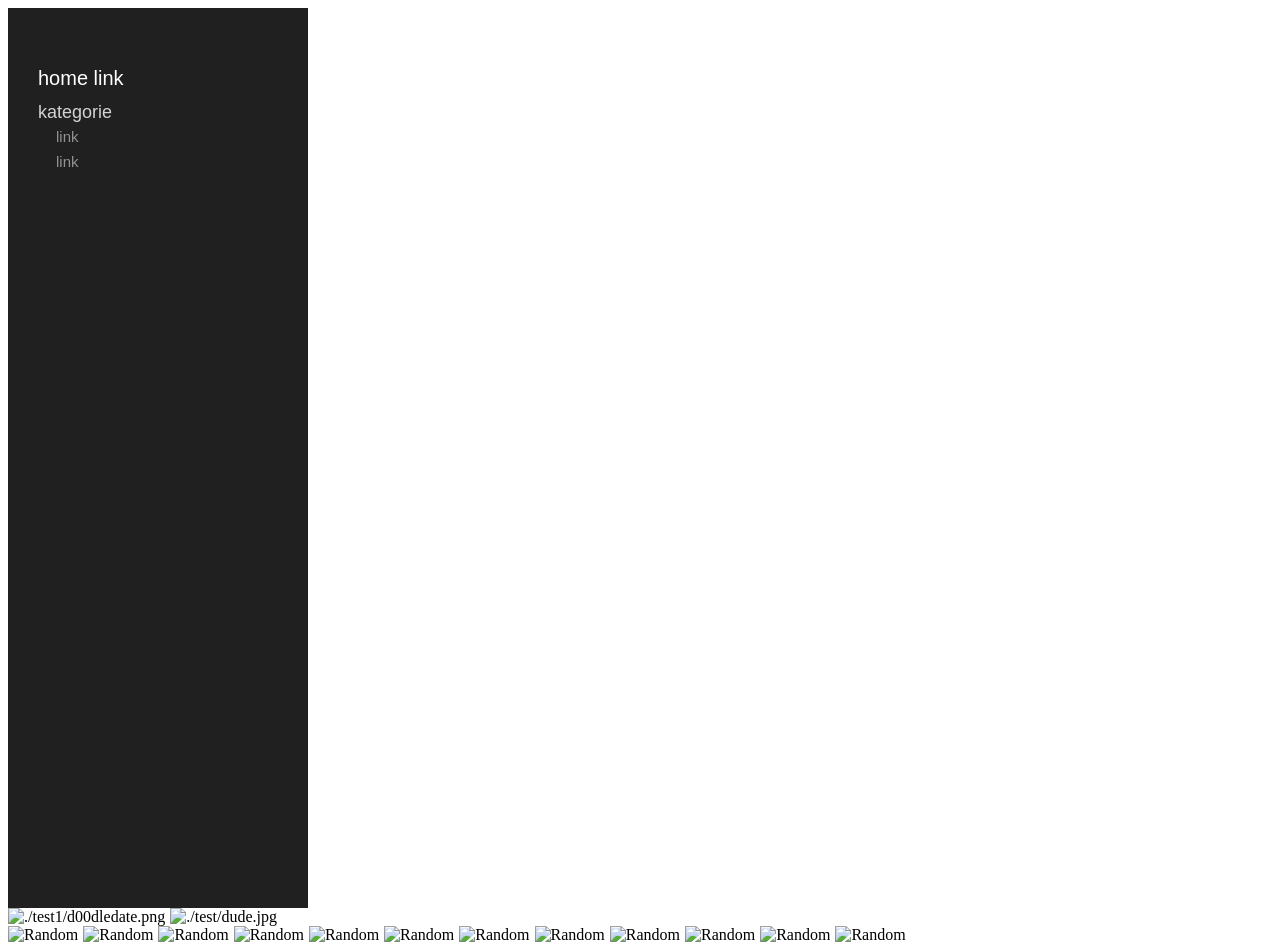
==== index.html @ adf464d9 "Add files via upload" ====
<!DOCTYPE html>
<html lang="de">
<head>
    <meta charset="UTF-8">
    <meta name="viewport" content="width=device-width, initial-scale=1.0">
    <title>Gallery</title>
    
    <link rel="stylesheet" href="styles.css">
    <link rel="stylesheet" href="navbar/navbar.css">
</head>
<body>
    <!-- Navbar -->
    <div id="navbar-container"></div>

    <!-- Dein Content -->
    <div class="body_content">
        <div id="0" class="gallery_wrapper" image-spacing="5px" maxImages="4" folder-path="./img" images="./test1/d00dledate.png, ./test/dude.jpg" fc-gallery="list" row-stretch="1"></div>
        <div id="0" class="gallery_wrapper" image-spacing="5px" maxImages="4" folder-path="" images="" fc-gallery="list" row-stretch="1"></div>
    </div>

    <!-- Komponenten -->
    <script src="gallery_component.js"></script>
    <script src="fetch_components.js"></script>
</body>
</html>
---- navbar/navbar.css ----
/* ===== Custom Schriftarten ===== */
@import url('/');

/* !!--------------------------------------Styling Settings---------------------------------------!! */
:root {
/* ===== COLOURS NAVBAR ===== */
    --nav-bg: #202020;
    --mobile-header-bg: #707070;


/* ===== FONTS ===== */
    --font-primary: "Arial", sans-serif;
    --desktop-font-base: 16px;
    --mobile-font-base: 2svh;

    --typography-line-height-tight: 1;
    --typography-line-height-normal: 1.2;
    --typography-letter-spacing-normal: 0;
    --typography-letter-spacing-wide: 0.5px;


    /*category text*/
    --category-color: #d3d3d3;

    --typography-category-style: normal;
    --typography-category-weight: normal;

    --desktop-font-category: 18px;
    --mobile-font-category: 2.2svh;


    /*main-link text*/
    --main-link-color: white;
    --main-link-hover: #bdbdbd;

    --font-menu: "Arial", sans-serif;
    --typography-mainlink-weight: normal;
    --typography-mainlink-style: normal;   

    --desktop-font-link-main: 20px;
    --mobile-font-link-main: 2.5svh;


    /*sub-link text*/
    --sub-link-color: #929292;
    --sub-link-hover: white;

    --typography-sublink-weight: normal;
    --typography-sublink-style: normal;

    --desktop-font-link-sub: 15px;
    --mobile-font-link-sub: 1.8svh;

/* !!---------------------------------------------------------------------------------------------!! */



















/* !!--------------------------------------Advanced Settings---------------------------------------!! */
/* ===== DESKTOP ===== */
    --desktop-nav-width: 300px;
    --desktop-nav-padding: 60px 30px;
    --desktop-content-gap: 15px;
    --desktop-content-padding-right: 5px;
    --desktop-content-margin-right: -5px;
    --desktop-section-gap: 5px;
    --desktop-section-margin: 0;
    --desktop-main-section-margin: 0;
    --desktop-category-padding: 0;
    --desktop-category-margin: 0 0 3px 0;
    --desktop-link-main-padding: 0;
    --desktop-link-sub-padding: 0 0 0 18px;
    --desktop-link-sub-margin: 0 0 5px 0;

/* ===== MOBILE ===== */
    --mobile-nav-width: 32vh;
    --mobile-nav-padding: 5vh 5vh 0;
    --mobile-content-gap: 1vh;
    --mobile-section-gap: 0;
    --mobile-section-margin: 0;
    --mobile-main-section-margin: 0;
    --mobile-category-padding: 0;
    --mobile-category-margin: 0 0 1vh 0;
    --mobile-link-main-padding: 0;
    --mobile-link-sub-padding: 0 0 0 1vh;
    --mobile-link-sub-margin: 0 0 0.5vh 0;
    --mobile-link-sub-small-padding: 0 0 0 15px;
    --transition-speed: 0.2s;
    --transition-menu: 0.3s ease;
}


/* !!--------------------------------------NOCH Advancetere Settings---------------------------------------!! */

/* ===== DESKTOP STYLES ===== */
.main-nav {
    background-color: var(--nav-bg);
    width: var(--desktop-nav-width);
    height: 100vh;
    padding: var(--desktop-nav-padding);
    position: sticky;
    top: 0;
    left: 0;
    z-index: 1000;
    overflow: hidden;
    font-family: var(--font-primary);
    display: flex;
    flex-direction: column;
    box-sizing: border-box;
    flex-shrink: 0;
}

.main-nav .nav-content {
    display: flex;
    flex-direction: column;
    gap: var(--desktop-content-gap);
    flex: 1;
    overflow-y: auto;
    padding-right: var(--desktop-content-padding-right);
    margin-right: var(--desktop-content-margin-right);
    
    /* Scrollbar Styling */
    scrollbar-width: thin;
    scrollbar-color: var(--category-color) var(--nav-bg);
}

/* Webkit Scrollbar */
.main-nav .nav-content::-webkit-scrollbar {
    width: 5px;
}

.main-nav .nav-content::-webkit-scrollbar-track {
    background: var(--nav-bg);
}

.main-nav .nav-content::-webkit-scrollbar-thumb {
    background-color: var(--category-color);
    border-radius: 5px;
}

/* Sektionen */
.main-nav .nav-section {
    display: flex;
    flex-direction: column;
    gap: var(--desktop-section-gap);
    margin: var(--desktop-section-margin);
    list-style: none;
    padding: 0;
    flex-shrink: 0;
}

.main-nav .main-section {
    margin: var(--desktop-main-section-margin);
}

/* Kategorie-Überschriften */
.main-nav .nav-category {
    color: var(--category-color);
    padding: var(--desktop-category-padding);
    margin: var(--desktop-category-margin);
    font-size: var(--desktop-font-category);
    font-style: var(--typography-category-style);
    font-weight: var(--typography-category-weight);
    line-height: var(--typography-line-height-tight);
    letter-spacing: var(--typography-letter-spacing-normal);
    font-family: var(--font-primary);
    display: block;
    flex-shrink: 0;
}

/* Hauptlinks */
.main-nav .nav-link-main {
    color: var(--main-link-color);
    padding: var(--desktop-link-main-padding);
    font-size: var(--desktop-font-link-main);
    font-weight: var(--typography-mainlink-weight);
    font-style: var(--typography-mainlink-style);
    line-height: var(--typography-line-height-tight);
    letter-spacing: var(--typography-letter-spacing-normal);
    transition: color var(--transition-speed);
    display: block;
    font-family: var(--font-menu);
    text-decoration: none;
    flex-shrink: 0;
}

.main-nav .nav-link-main:hover {
    color: var(--main-link-hover);
}

/* Unter-Links */
.main-nav .nav-link-sub {
    color: var(--sub-link-color);
    padding: var(--desktop-link-sub-padding);
    margin: var(--desktop-link-sub-margin);
    font-size: var(--desktop-font-link-sub);
    font-weight: var(--typography-sublink-weight);
    font-style: var(--typography-sublink-style);
    line-height: var(--typography-line-height-tight);
    letter-spacing: var(--typography-letter-spacing-normal);
    display: block;
    transition: color var(--transition-speed);
    font-family: var(--font-primary);
    text-decoration: none;
    flex-shrink: 0;
}

.main-nav .nav-link-sub:hover {
    color: var(--sub-link-hover);
}

.main-nav .nav-link-sub.active {
    color: var(--sub-link-color);
}

/* Copyright */
.main-nav .nav-copyright {
    color: var(--sub-link-hover);
    text-align: center;
    font-family: var(--font-copyright);
    font-size: var(--desktop-font-copyright);
    line-height: var(--typography-line-height-tight);
    margin: var(--desktop-copyright-margin);
    padding: var(--desktop-copyright-padding);
    position: relative;
}

/* ===== MOBILE STYLES ===== */
.mobile-nav-container {
    display: none;
    background-color: var(--mobile-header-bg);
    padding: 2%;
    position: fixed;
    top: 0;
    left: 0;
    right: 0;
    z-index: 1001;
}

.mobile-nav-header {
    display: flex;
    justify-content: space-between;
    align-items: center;
    width: 100%;
}

.mobile-nav-toggle {
    padding: 0;
    background: none;
    border: none;
    cursor: pointer;
}

.hamburger-icon {
    display: flex;
    flex-direction: column;
    gap: 6px;
}

.hamburger-line {
    width: 30px;
    height: 3px;
    background-color: white;
    border-radius: 3px;
}

.mobile-nav-menu {
    position: fixed;
    top: 0;
    left: 0;
    bottom: 0;
    width: var(--mobile-nav-width);
    background-color: var(--nav-bg);
    transform: translateX(-100%);
    transition: transform var(--transition-menu);
    overflow-y: auto;
    z-index: 1000;
}

.mobile-nav-menu.active {
    transform: translateX(0);
}

.mobile-nav-menu .nav-content {
    padding: var(--mobile-nav-padding);
    min-height: 100%;
    display: flex;
    flex-direction: column;
    gap: var(--mobile-content-gap);
}

/* Sektionen */
.mobile-nav-menu .nav-section {
    display: flex;
    flex-direction: column;
    gap: var(--mobile-section-gap);
    margin: var(--mobile-section-margin);
    list-style: none;
    padding: 0;
}

.mobile-nav-menu .main-section {
    margin: var(--mobile-main-section-margin);
}

/* Kategorie-Überschriften */
.mobile-nav-menu .nav-category {
    color: var(--category-color);
    padding: var(--mobile-category-padding);
    margin: var(--mobile-category-margin);
    font-size: var(--mobile-font-category);
    font-style: var(--typography-category-style);
    font-weight: var(--typography-category-weight);
    line-height: var(--typography-line-height-tight);
    letter-spacing: var(--typography-letter-spacing-normal);
    font-family: var(--font-primary);
    display: block;
}

/* Hauptlinks */
.mobile-nav-menu .nav-link-main {
    color: var(--main-link-color);
    padding: var(--mobile-link-main-padding);
    font-size: var(--mobile-font-link-main);
    font-weight: var(--typography-mainlink-weight);
    font-style: var(--typography-mainlink-style);
    line-height: var(--typography-line-height-tight);
    letter-spacing: var(--typography-letter-spacing-normal);
    transition: color var(--transition-speed);
    display: block;
    font-family: var(--font-primary);
    text-decoration: none;
}

.mobile-nav-menu .nav-link-main:hover {
    color: var(--main-link-hover);
}

/* Unter-Links */
.mobile-nav-menu .nav-link-sub {
    color: var(--sub-link-color);
    padding: var(--mobile-link-sub-padding);
    margin: var(--mobile-link-sub-margin);
    font-size: var(--mobile-font-link-sub);
    font-weight: var(--typography-sublink-weight);
    font-style: var(--typography-sublink-style);
    line-height: var(--typography-line-height-tight);
    letter-spacing: var(--typography-letter-spacing-normal);
    display: block;
    transition: color var(--transition-speed);
    font-family: var(--font-primary);
    text-decoration: none;
}

.mobile-nav-menu .nav-link-sub:hover {
    color: var(--sub-link-hover);
}

.mobile-nav-menu .nav-link-sub.active {
    color: var(--sub-link-color);
}

/* Copyright */
.mobile-nav-menu .nav-copyright {
    color: var(--sub-link-hover);
    text-align: center;
    font-family: var(--font-copyright);
    font-size: var(--mobile-font-copyright);
    line-height: var(--typography-line-height-tight);
    margin: var(--mobile-copyright-margin);
    padding: var(--mobile-copyright-padding);
    position: relative;
    margin-top: auto;
}

/* ===== RESPONSIVE ===== */
@media screen and (max-width: 991px) {
    .main-nav {
        display: none;
    }

    .mobile-nav-container {
        display: block;
    }
}

@media screen and (max-width: 479px) {
    .mobile-nav-menu {
        width: 100%;
        max-width: var(--mobile-nav-width);
    }

    .mobile-nav-menu .nav-link-sub {
        padding: var(--mobile-link-sub-small-padding);
    }
}

/* ===== HOVER EFFECTS ===== */
.main-nav .nav-link-main:hover,
.mobile-nav-menu .nav-link-main:hover {
    letter-spacing: var(--typography-letter-spacing-wide);
    transition: letter-spacing var(--transition-speed);
}

.main-nav .nav-link-sub:hover,
.mobile-nav-menu .nav-link-sub:hover {
    letter-spacing: 0.2px;
    transition: letter-spacing var(--transition-speed);
}
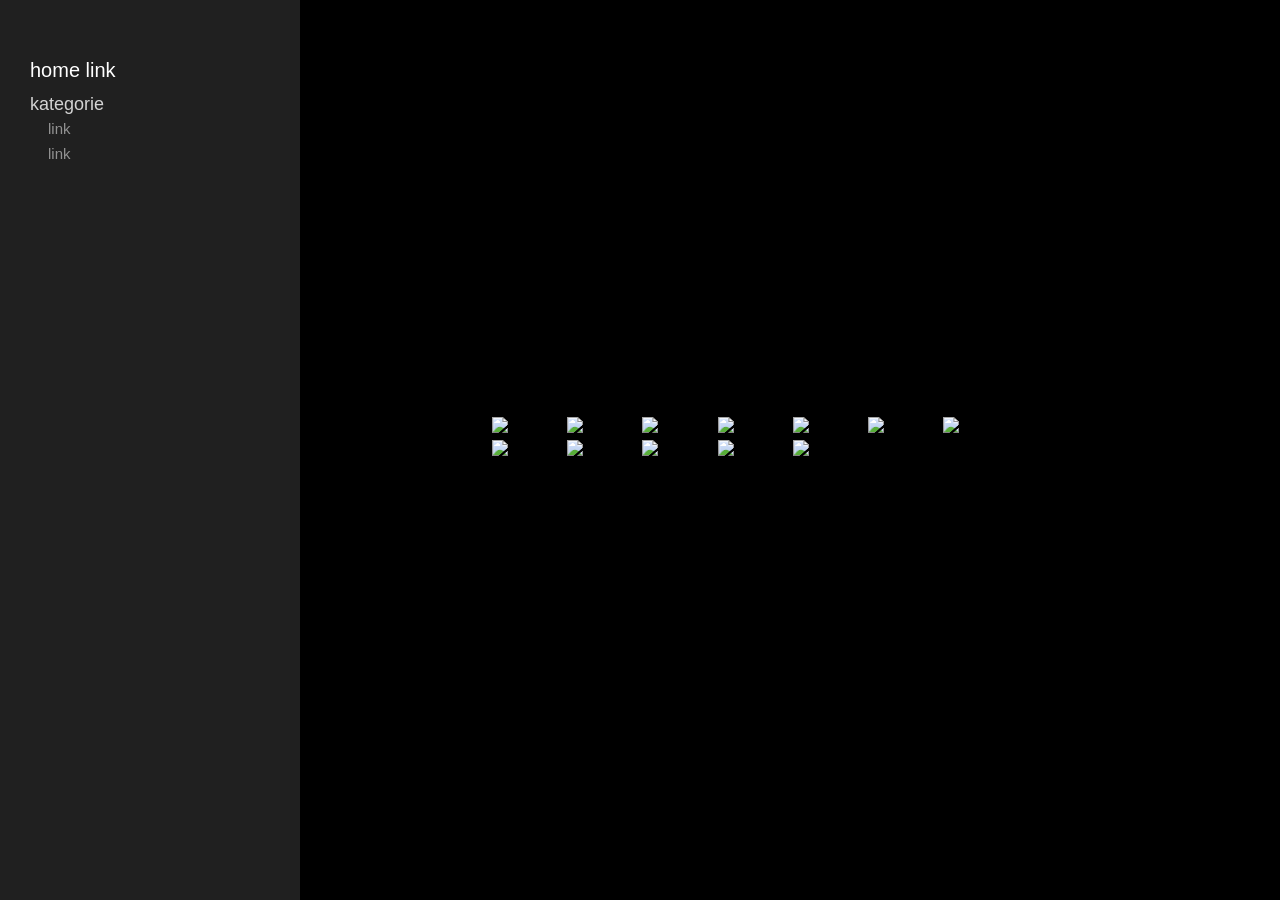
==== commit bf989a29: "push!" ====
--- a/index.html
+++ b/index.html
@@ -1,25 +1,33 @@
-<!DOCTYPE html>
-<html lang="de">
-<head>
-    <meta charset="UTF-8">
-    <meta name="viewport" content="width=device-width, initial-scale=1.0">
-    <title>Gallery</title>
-    
-    <link rel="stylesheet" href="styles.css">
-    <link rel="stylesheet" href="navbar/navbar.css">
-</head>
-<body>
-    <!-- Navbar -->
-    <div id="navbar-container"></div>
-
-    <!-- Dein Content -->
-    <div class="body_content">
-        <div id="0" class="gallery_wrapper" image-spacing="5px" maxImages="4" folder-path="./img" images="./test1/d00dledate.png, ./test/dude.jpg" fc-gallery="list" row-stretch="1"></div>
-        <div id="0" class="gallery_wrapper" image-spacing="5px" maxImages="4" folder-path="" images="" fc-gallery="list" row-stretch="1"></div>
-    </div>
-
-    <!-- Komponenten -->
-    <script src="gallery_component.js"></script>
-    <script src="fetch_components.js"></script>
-</body>
+<!DOCTYPE html>
+<html lang="de">
+<head>
+    <meta charset="UTF-8">
+    <meta name="viewport" content="width=device-width, initial-scale=1.0">
+    <title>Gallery</title>
+    
+    <link rel="stylesheet" href="styles.css">
+    <link rel="stylesheet" href="navbar/navbar.css">
+</head>
+<body>
+    <!-- nav-bar -->
+    <div id="navbar-container"></div>
+
+    <!-- your content -->
+    <div class="body_content">
+        <div
+            id="0"
+            class="gallery_wrapper"
+            image-spacing="5px"
+            maxImages="4"
+            folder-path=""
+            images=""
+            fc-gallery="list"
+            row-stretch="1">
+        </div>
+    </div>
+
+    <!-- components -->
+    <script src="gallery_component.js"></script>
+    <script src="fetch_components.js"></script>
+</body>
 </html>
--- a/styles.css
+++ b/styles.css
@@ -0,0 +1,45 @@
+/* !!--------------------------------------Styling Settings---------------------------------------!! */
+:root {
+    /*colour*/
+    --body-background-color: black;
+
+    /*padding desktop*/
+    --desktop-body-content-container-padding: 3% 15vw 5%;
+    /*padding mobile*/
+    --mobile-body-content-container-padding: 10vw 8% 0 8%;
+}
+/* !!---------------------------------------------------------------------------------------------!! */
+
+
+
+
+
+/* !!--------------------------------------Advanced Settings---------------------------------------!! */
+
+body {
+    display: flex;
+    flex-direction: row;
+    min-height: 100vh;
+    width: 100%;
+    margin: 0;
+    padding: 0;
+    background-color: var(--body-background-color);
+}
+
+.body_content {
+    flex: 1;
+    min-width: 0;
+    padding: var(--desktop-body-content-container-padding);
+    box-sizing: border-box;
+    display: flex;
+    flex-direction: column;
+    justify-content: center;     
+    align-items: center;     
+}
+
+@media screen and (max-width: 991px) {  
+    .body_content {
+        padding: var(--mobile-body-content-container-padding); 
+    }
+}
+/* !!---------------------------------------------------------------------------------------------!! */
--- a/navbar/navbar.css
+++ b/navbar/navbar.css
@@ -1,424 +1,407 @@
-/* ===== Custom Schriftarten ===== */
-@import url('/');
-
-/* !!--------------------------------------Styling Settings---------------------------------------!! */
-:root {
-/* ===== COLOURS NAVBAR ===== */
-    --nav-bg: #202020;
-    --mobile-header-bg: #707070;
-
-
-/* ===== FONTS ===== */
-    --font-primary: "Arial", sans-serif;
-    --desktop-font-base: 16px;
-    --mobile-font-base: 2svh;
-
-    --typography-line-height-tight: 1;
-    --typography-line-height-normal: 1.2;
-    --typography-letter-spacing-normal: 0;
-    --typography-letter-spacing-wide: 0.5px;
-
-
-    /*category text*/
-    --category-color: #d3d3d3;
-
-    --typography-category-style: normal;
-    --typography-category-weight: normal;
-
-    --desktop-font-category: 18px;
-    --mobile-font-category: 2.2svh;
-
-
-    /*main-link text*/
-    --main-link-color: white;
-    --main-link-hover: #bdbdbd;
-
-    --font-menu: "Arial", sans-serif;
-    --typography-mainlink-weight: normal;
-    --typography-mainlink-style: normal;   
-
-    --desktop-font-link-main: 20px;
-    --mobile-font-link-main: 2.5svh;
-
-
-    /*sub-link text*/
-    --sub-link-color: #929292;
-    --sub-link-hover: white;
-
-    --typography-sublink-weight: normal;
-    --typography-sublink-style: normal;
-
-    --desktop-font-link-sub: 15px;
-    --mobile-font-link-sub: 1.8svh;
-
-/* !!---------------------------------------------------------------------------------------------!! */
-
-
-
-
-
-
-
-
-
-
-
-
-
-
-
-
-
-
-
-/* !!--------------------------------------Advanced Settings---------------------------------------!! */
-/* ===== DESKTOP ===== */
-    --desktop-nav-width: 300px;
-    --desktop-nav-padding: 60px 30px;
-    --desktop-content-gap: 15px;
-    --desktop-content-padding-right: 5px;
-    --desktop-content-margin-right: -5px;
-    --desktop-section-gap: 5px;
-    --desktop-section-margin: 0;
-    --desktop-main-section-margin: 0;
-    --desktop-category-padding: 0;
-    --desktop-category-margin: 0 0 3px 0;
-    --desktop-link-main-padding: 0;
-    --desktop-link-sub-padding: 0 0 0 18px;
-    --desktop-link-sub-margin: 0 0 5px 0;
-
-/* ===== MOBILE ===== */
-    --mobile-nav-width: 32vh;
-    --mobile-nav-padding: 5vh 5vh 0;
-    --mobile-content-gap: 1vh;
-    --mobile-section-gap: 0;
-    --mobile-section-margin: 0;
-    --mobile-main-section-margin: 0;
-    --mobile-category-padding: 0;
-    --mobile-category-margin: 0 0 1vh 0;
-    --mobile-link-main-padding: 0;
-    --mobile-link-sub-padding: 0 0 0 1vh;
-    --mobile-link-sub-margin: 0 0 0.5vh 0;
-    --mobile-link-sub-small-padding: 0 0 0 15px;
-    --transition-speed: 0.2s;
-    --transition-menu: 0.3s ease;
-}
-
-
-/* !!--------------------------------------NOCH Advancetere Settings---------------------------------------!! */
-
-/* ===== DESKTOP STYLES ===== */
-.main-nav {
-    background-color: var(--nav-bg);
-    width: var(--desktop-nav-width);
-    height: 100vh;
-    padding: var(--desktop-nav-padding);
-    position: sticky;
-    top: 0;
-    left: 0;
-    z-index: 1000;
-    overflow: hidden;
-    font-family: var(--font-primary);
-    display: flex;
-    flex-direction: column;
-    box-sizing: border-box;
-    flex-shrink: 0;
-}
-
-.main-nav .nav-content {
-    display: flex;
-    flex-direction: column;
-    gap: var(--desktop-content-gap);
-    flex: 1;
-    overflow-y: auto;
-    padding-right: var(--desktop-content-padding-right);
-    margin-right: var(--desktop-content-margin-right);
-    
-    /* Scrollbar Styling */
-    scrollbar-width: thin;
-    scrollbar-color: var(--category-color) var(--nav-bg);
-}
-
-/* Webkit Scrollbar */
-.main-nav .nav-content::-webkit-scrollbar {
-    width: 5px;
-}
-
-.main-nav .nav-content::-webkit-scrollbar-track {
-    background: var(--nav-bg);
-}
-
-.main-nav .nav-content::-webkit-scrollbar-thumb {
-    background-color: var(--category-color);
-    border-radius: 5px;
-}
-
-/* Sektionen */
-.main-nav .nav-section {
-    display: flex;
-    flex-direction: column;
-    gap: var(--desktop-section-gap);
-    margin: var(--desktop-section-margin);
-    list-style: none;
-    padding: 0;
-    flex-shrink: 0;
-}
-
-.main-nav .main-section {
-    margin: var(--desktop-main-section-margin);
-}
-
-/* Kategorie-Überschriften */
-.main-nav .nav-category {
-    color: var(--category-color);
-    padding: var(--desktop-category-padding);
-    margin: var(--desktop-category-margin);
-    font-size: var(--desktop-font-category);
-    font-style: var(--typography-category-style);
-    font-weight: var(--typography-category-weight);
-    line-height: var(--typography-line-height-tight);
-    letter-spacing: var(--typography-letter-spacing-normal);
-    font-family: var(--font-primary);
-    display: block;
-    flex-shrink: 0;
-}
-
-/* Hauptlinks */
-.main-nav .nav-link-main {
-    color: var(--main-link-color);
-    padding: var(--desktop-link-main-padding);
-    font-size: var(--desktop-font-link-main);
-    font-weight: var(--typography-mainlink-weight);
-    font-style: var(--typography-mainlink-style);
-    line-height: var(--typography-line-height-tight);
-    letter-spacing: var(--typography-letter-spacing-normal);
-    transition: color var(--transition-speed);
-    display: block;
-    font-family: var(--font-menu);
-    text-decoration: none;
-    flex-shrink: 0;
-}
-
-.main-nav .nav-link-main:hover {
-    color: var(--main-link-hover);
-}
-
-/* Unter-Links */
-.main-nav .nav-link-sub {
-    color: var(--sub-link-color);
-    padding: var(--desktop-link-sub-padding);
-    margin: var(--desktop-link-sub-margin);
-    font-size: var(--desktop-font-link-sub);
-    font-weight: var(--typography-sublink-weight);
-    font-style: var(--typography-sublink-style);
-    line-height: var(--typography-line-height-tight);
-    letter-spacing: var(--typography-letter-spacing-normal);
-    display: block;
-    transition: color var(--transition-speed);
-    font-family: var(--font-primary);
-    text-decoration: none;
-    flex-shrink: 0;
-}
-
-.main-nav .nav-link-sub:hover {
-    color: var(--sub-link-hover);
-}
-
-.main-nav .nav-link-sub.active {
-    color: var(--sub-link-color);
-}
-
-/* Copyright */
-.main-nav .nav-copyright {
-    color: var(--sub-link-hover);
-    text-align: center;
-    font-family: var(--font-copyright);
-    font-size: var(--desktop-font-copyright);
-    line-height: var(--typography-line-height-tight);
-    margin: var(--desktop-copyright-margin);
-    padding: var(--desktop-copyright-padding);
-    position: relative;
-}
-
-/* ===== MOBILE STYLES ===== */
-.mobile-nav-container {
-    display: none;
-    background-color: var(--mobile-header-bg);
-    padding: 2%;
-    position: fixed;
-    top: 0;
-    left: 0;
-    right: 0;
-    z-index: 1001;
-}
-
-.mobile-nav-header {
-    display: flex;
-    justify-content: space-between;
-    align-items: center;
-    width: 100%;
-}
-
-.mobile-nav-toggle {
-    padding: 0;
-    background: none;
-    border: none;
-    cursor: pointer;
-}
-
-.hamburger-icon {
-    display: flex;
-    flex-direction: column;
-    gap: 6px;
-}
-
-.hamburger-line {
-    width: 30px;
-    height: 3px;
-    background-color: white;
-    border-radius: 3px;
-}
-
-.mobile-nav-menu {
-    position: fixed;
-    top: 0;
-    left: 0;
-    bottom: 0;
-    width: var(--mobile-nav-width);
-    background-color: var(--nav-bg);
-    transform: translateX(-100%);
-    transition: transform var(--transition-menu);
-    overflow-y: auto;
-    z-index: 1000;
-}
-
-.mobile-nav-menu.active {
-    transform: translateX(0);
-}
-
-.mobile-nav-menu .nav-content {
-    padding: var(--mobile-nav-padding);
-    min-height: 100%;
-    display: flex;
-    flex-direction: column;
-    gap: var(--mobile-content-gap);
-}
-
-/* Sektionen */
-.mobile-nav-menu .nav-section {
-    display: flex;
-    flex-direction: column;
-    gap: var(--mobile-section-gap);
-    margin: var(--mobile-section-margin);
-    list-style: none;
-    padding: 0;
-}
-
-.mobile-nav-menu .main-section {
-    margin: var(--mobile-main-section-margin);
-}
-
-/* Kategorie-Überschriften */
-.mobile-nav-menu .nav-category {
-    color: var(--category-color);
-    padding: var(--mobile-category-padding);
-    margin: var(--mobile-category-margin);
-    font-size: var(--mobile-font-category);
-    font-style: var(--typography-category-style);
-    font-weight: var(--typography-category-weight);
-    line-height: var(--typography-line-height-tight);
-    letter-spacing: var(--typography-letter-spacing-normal);
-    font-family: var(--font-primary);
-    display: block;
-}
-
-/* Hauptlinks */
-.mobile-nav-menu .nav-link-main {
-    color: var(--main-link-color);
-    padding: var(--mobile-link-main-padding);
-    font-size: var(--mobile-font-link-main);
-    font-weight: var(--typography-mainlink-weight);
-    font-style: var(--typography-mainlink-style);
-    line-height: var(--typography-line-height-tight);
-    letter-spacing: var(--typography-letter-spacing-normal);
-    transition: color var(--transition-speed);
-    display: block;
-    font-family: var(--font-primary);
-    text-decoration: none;
-}
-
-.mobile-nav-menu .nav-link-main:hover {
-    color: var(--main-link-hover);
-}
-
-/* Unter-Links */
-.mobile-nav-menu .nav-link-sub {
-    color: var(--sub-link-color);
-    padding: var(--mobile-link-sub-padding);
-    margin: var(--mobile-link-sub-margin);
-    font-size: var(--mobile-font-link-sub);
-    font-weight: var(--typography-sublink-weight);
-    font-style: var(--typography-sublink-style);
-    line-height: var(--typography-line-height-tight);
-    letter-spacing: var(--typography-letter-spacing-normal);
-    display: block;
-    transition: color var(--transition-speed);
-    font-family: var(--font-primary);
-    text-decoration: none;
-}
-
-.mobile-nav-menu .nav-link-sub:hover {
-    color: var(--sub-link-hover);
-}
-
-.mobile-nav-menu .nav-link-sub.active {
-    color: var(--sub-link-color);
-}
-
-/* Copyright */
-.mobile-nav-menu .nav-copyright {
-    color: var(--sub-link-hover);
-    text-align: center;
-    font-family: var(--font-copyright);
-    font-size: var(--mobile-font-copyright);
-    line-height: var(--typography-line-height-tight);
-    margin: var(--mobile-copyright-margin);
-    padding: var(--mobile-copyright-padding);
-    position: relative;
-    margin-top: auto;
-}
-
-/* ===== RESPONSIVE ===== */
-@media screen and (max-width: 991px) {
-    .main-nav {
-        display: none;
-    }
-
-    .mobile-nav-container {
-        display: block;
-    }
-}
-
-@media screen and (max-width: 479px) {
-    .mobile-nav-menu {
-        width: 100%;
-        max-width: var(--mobile-nav-width);
-    }
-
-    .mobile-nav-menu .nav-link-sub {
-        padding: var(--mobile-link-sub-small-padding);
-    }
-}
-
-/* ===== HOVER EFFECTS ===== */
-.main-nav .nav-link-main:hover,
-.mobile-nav-menu .nav-link-main:hover {
-    letter-spacing: var(--typography-letter-spacing-wide);
-    transition: letter-spacing var(--transition-speed);
-}
-
-.main-nav .nav-link-sub:hover,
-.mobile-nav-menu .nav-link-sub:hover {
-    letter-spacing: 0.2px;
-    transition: letter-spacing var(--transition-speed);
+/* ===== custom fonts ===== */
+@import url('/');
+
+/* !!--------------------------------------Styling Settings---------------------------------------!! */
+
+:root {
+/* ===== COLOURS NAVBAR ===== */
+    --nav-bg: #202020;
+    --mobile-header-bg: #707070;
+
+
+/* ===== TYPOGRAPHY ===== */
+    --font-primary: "Arial", sans-serif;
+    --desktop-font-base: 16px;
+    --mobile-font-base: 2svh;
+
+    --typography-line-height-tight: 1;
+    --typography-line-height-normal: 1.2;
+    --typography-letter-spacing-normal: 0;
+    --typography-letter-spacing-wide: 0.5px;
+
+
+    /*category text*/
+    --category-color: #d3d3d3;
+
+    --typography-category-style: normal;
+    --typography-category-weight: normal;
+
+    --desktop-font-category: 18px;
+    --mobile-font-category: 2.2svh;
+
+
+    /*main-link text*/
+    --main-link-color: white;
+    --main-link-hover: #bdbdbd;
+
+    --font-menu: "Arial", sans-serif;
+    --typography-mainlink-weight: normal;
+    --typography-mainlink-style: normal;   
+
+    --desktop-font-link-main: 20px;
+    --mobile-font-link-main: 2.5svh;
+
+
+    /*sub-link text*/
+    --sub-link-color: #929292;
+    --sub-link-hover: white;
+
+    --typography-sublink-weight: normal;
+    --typography-sublink-style: normal;
+
+    --desktop-font-link-sub: 15px;
+    --mobile-font-link-sub: 1.8svh;
+
+
+/* !!--------------------------------------advanced settings---------------------------------------!! */
+
+/* ===== DESKTOP ===== */
+    --desktop-nav-width: 300px;
+    --desktop-nav-padding: 60px 30px;
+    --desktop-content-gap: 15px;
+    --desktop-content-padding-right: 5px;
+    --desktop-content-margin-right: -5px;
+    --desktop-section-gap: 5px;
+    --desktop-section-margin: 0;
+    --desktop-main-section-margin: 0;
+    --desktop-category-padding: 0;
+    --desktop-category-margin: 0 0 3px 0;
+    --desktop-link-main-padding: 0;
+    --desktop-link-sub-padding: 0 0 0 18px;
+    --desktop-link-sub-margin: 0 0 5px 0;
+
+/* ===== MOBILE ===== */
+    --mobile-nav-width: 32vh;
+    --mobile-nav-padding: 5vh 5vh 0;
+    --mobile-content-gap: 1vh;
+    --mobile-section-gap: 0;
+    --mobile-section-margin: 0;
+    --mobile-main-section-margin: 0;
+    --mobile-category-padding: 0;
+    --mobile-category-margin: 0 0 1vh 0;
+    --mobile-link-main-padding: 0;
+    --mobile-link-sub-padding: 0 0 0 1vh;
+    --mobile-link-sub-margin: 0 0 0.5vh 0;
+    --mobile-link-sub-small-padding: 0 0 0 15px;
+    --transition-speed: 0.2s;
+    --transition-menu: 0.3s ease;
+}
+
+
+/* !!-------------------------------------- even more advanced settings..---------------------------------------!! */
+
+/* ===== DESKTOP STYLES ===== */
+.main-nav {
+    background-color: var(--nav-bg);
+    width: var(--desktop-nav-width);
+    height: 100vh;
+    padding: var(--desktop-nav-padding);
+    position: sticky;
+    top: 0;
+    left: 0;
+    z-index: 1000;
+    overflow: hidden;
+    font-family: var(--font-primary);
+    display: flex;
+    flex-direction: column;
+    box-sizing: border-box;
+    flex-shrink: 0;
+}
+
+.main-nav .nav-content {
+    display: flex;
+    flex-direction: column;
+    gap: var(--desktop-content-gap);
+    flex: 1;
+    overflow-y: auto;
+    padding-right: var(--desktop-content-padding-right);
+    margin-right: var(--desktop-content-margin-right);
+    
+    /* Scrollbar Styling */
+    scrollbar-width: thin;
+    scrollbar-color: var(--category-color) var(--nav-bg);
+}
+
+/* Webkit Scrollbar */
+.main-nav .nav-content::-webkit-scrollbar {
+    width: 5px;
+}
+
+.main-nav .nav-content::-webkit-scrollbar-track {
+    background: var(--nav-bg);
+}
+
+.main-nav .nav-content::-webkit-scrollbar-thumb {
+    background-color: var(--category-color);
+    border-radius: 5px;
+}
+
+/* Sektionen */
+.main-nav .nav-section {
+    display: flex;
+    flex-direction: column;
+    gap: var(--desktop-section-gap);
+    margin: var(--desktop-section-margin);
+    list-style: none;
+    padding: 0;
+    flex-shrink: 0;
+}
+
+.main-nav .main-section {
+    margin: var(--desktop-main-section-margin);
+}
+
+/* Kategorie-Überschriften */
+.main-nav .nav-category {
+    color: var(--category-color);
+    padding: var(--desktop-category-padding);
+    margin: var(--desktop-category-margin);
+    font-size: var(--desktop-font-category);
+    font-style: var(--typography-category-style);
+    font-weight: var(--typography-category-weight);
+    line-height: var(--typography-line-height-tight);
+    letter-spacing: var(--typography-letter-spacing-normal);
+    font-family: var(--font-primary);
+    display: block;
+    flex-shrink: 0;
+}
+
+/* Hauptlinks */
+.main-nav .nav-link-main {
+    color: var(--main-link-color);
+    padding: var(--desktop-link-main-padding);
+    font-size: var(--desktop-font-link-main);
+    font-weight: var(--typography-mainlink-weight);
+    font-style: var(--typography-mainlink-style);
+    line-height: var(--typography-line-height-tight);
+    letter-spacing: var(--typography-letter-spacing-normal);
+    transition: color var(--transition-speed);
+    display: block;
+    font-family: var(--font-menu);
+    text-decoration: none;
+    flex-shrink: 0;
+}
+
+.main-nav .nav-link-main:hover {
+    color: var(--main-link-hover);
+}
+
+/* Unter-Links */
+.main-nav .nav-link-sub {
+    color: var(--sub-link-color);
+    padding: var(--desktop-link-sub-padding);
+    margin: var(--desktop-link-sub-margin);
+    font-size: var(--desktop-font-link-sub);
+    font-weight: var(--typography-sublink-weight);
+    font-style: var(--typography-sublink-style);
+    line-height: var(--typography-line-height-tight);
+    letter-spacing: var(--typography-letter-spacing-normal);
+    display: block;
+    transition: color var(--transition-speed);
+    font-family: var(--font-primary);
+    text-decoration: none;
+    flex-shrink: 0;
+}
+
+.main-nav .nav-link-sub:hover {
+    color: var(--sub-link-hover);
+}
+
+.main-nav .nav-link-sub.active {
+    color: var(--sub-link-color);
+}
+
+/* Copyright */
+.main-nav .nav-copyright {
+    color: var(--sub-link-hover);
+    text-align: center;
+    font-family: var(--font-copyright);
+    font-size: var(--desktop-font-copyright);
+    line-height: var(--typography-line-height-tight);
+    margin: var(--desktop-copyright-margin);
+    padding: var(--desktop-copyright-padding);
+    position: relative;
+}
+
+/* ===== MOBILE STYLES ===== */
+.mobile-nav-container {
+    display: none;
+    background-color: var(--mobile-header-bg);
+    padding: 2%;
+    position: fixed;
+    top: 0;
+    left: 0;
+    right: 0;
+    z-index: 1001;
+}
+
+.mobile-nav-header {
+    display: flex;
+    justify-content: space-between;
+    align-items: center;
+    width: 100%;
+}
+
+.mobile-nav-toggle {
+    padding: 0;
+    background: none;
+    border: none;
+    cursor: pointer;
+}
+
+.hamburger-icon {
+    display: flex;
+    flex-direction: column;
+    gap: 6px;
+}
+
+.hamburger-line {
+    width: 30px;
+    height: 3px;
+    background-color: white;
+    border-radius: 3px;
+}
+
+.mobile-nav-menu {
+    position: fixed;
+    top: 0;
+    left: 0;
+    bottom: 0;
+    width: var(--mobile-nav-width);
+    background-color: var(--nav-bg);
+    transform: translateX(-100%);
+    transition: transform var(--transition-menu);
+    overflow-y: auto;
+    z-index: 1000;
+}
+
+.mobile-nav-menu.active {
+    transform: translateX(0);
+}
+
+.mobile-nav-menu .nav-content {
+    padding: var(--mobile-nav-padding);
+    min-height: 100%;
+    display: flex;
+    flex-direction: column;
+    gap: var(--mobile-content-gap);
+}
+
+/* Sektionen */
+.mobile-nav-menu .nav-section {
+    display: flex;
+    flex-direction: column;
+    gap: var(--mobile-section-gap);
+    margin: var(--mobile-section-margin);
+    list-style: none;
+    padding: 0;
+}
+
+.mobile-nav-menu .main-section {
+    margin: var(--mobile-main-section-margin);
+}
+
+/* Kategorie-Überschriften */
+.mobile-nav-menu .nav-category {
+    color: var(--category-color);
+    padding: var(--mobile-category-padding);
+    margin: var(--mobile-category-margin);
+    font-size: var(--mobile-font-category);
+    font-style: var(--typography-category-style);
+    font-weight: var(--typography-category-weight);
+    line-height: var(--typography-line-height-tight);
+    letter-spacing: var(--typography-letter-spacing-normal);
+    font-family: var(--font-primary);
+    display: block;
+}
+
+/* Hauptlinks */
+.mobile-nav-menu .nav-link-main {
+    color: var(--main-link-color);
+    padding: var(--mobile-link-main-padding);
+    font-size: var(--mobile-font-link-main);
+    font-weight: var(--typography-mainlink-weight);
+    font-style: var(--typography-mainlink-style);
+    line-height: var(--typography-line-height-tight);
+    letter-spacing: var(--typography-letter-spacing-normal);
+    transition: color var(--transition-speed);
+    display: block;
+    font-family: var(--font-primary);
+    text-decoration: none;
+}
+
+.mobile-nav-menu .nav-link-main:hover {
+    color: var(--main-link-hover);
+}
+
+/* Unter-Links */
+.mobile-nav-menu .nav-link-sub {
+    color: var(--sub-link-color);
+    padding: var(--mobile-link-sub-padding);
+    margin: var(--mobile-link-sub-margin);
+    font-size: var(--mobile-font-link-sub);
+    font-weight: var(--typography-sublink-weight);
+    font-style: var(--typography-sublink-style);
+    line-height: var(--typography-line-height-tight);
+    letter-spacing: var(--typography-letter-spacing-normal);
+    display: block;
+    transition: color var(--transition-speed);
+    font-family: var(--font-primary);
+    text-decoration: none;
+}
+
+.mobile-nav-menu .nav-link-sub:hover {
+    color: var(--sub-link-hover);
+}
+
+.mobile-nav-menu .nav-link-sub.active {
+    color: var(--sub-link-color);
+}
+
+/* Copyright */
+.mobile-nav-menu .nav-copyright {
+    color: var(--sub-link-hover);
+    text-align: center;
+    font-family: var(--font-copyright);
+    font-size: var(--mobile-font-copyright);
+    line-height: var(--typography-line-height-tight);
+    margin: var(--mobile-copyright-margin);
+    padding: var(--mobile-copyright-padding);
+    position: relative;
+    margin-top: auto;
+}
+
+/* ===== RESPONSIVE ===== */
+@media screen and (max-width: 991px) {
+    .main-nav {
+        display: none;
+    }
+
+    .mobile-nav-container {
+        display: block;
+    }
+}
+
+@media screen and (max-width: 479px) {
+    .mobile-nav-menu {
+        width: 100%;
+        max-width: var(--mobile-nav-width);
+    }
+
+    .mobile-nav-menu .nav-link-sub {
+        padding: var(--mobile-link-sub-small-padding);
+    }
+}
+
+/* ===== HOVER EFFECTS ===== */
+.main-nav .nav-link-main:hover,
+.mobile-nav-menu .nav-link-main:hover {
+    letter-spacing: var(--typography-letter-spacing-wide);
+    transition: letter-spacing var(--transition-speed);
+}
+
+.main-nav .nav-link-sub:hover,
+.mobile-nav-menu .nav-link-sub:hover {
+    letter-spacing: 0.2px;
+    transition: letter-spacing var(--transition-speed);
 }
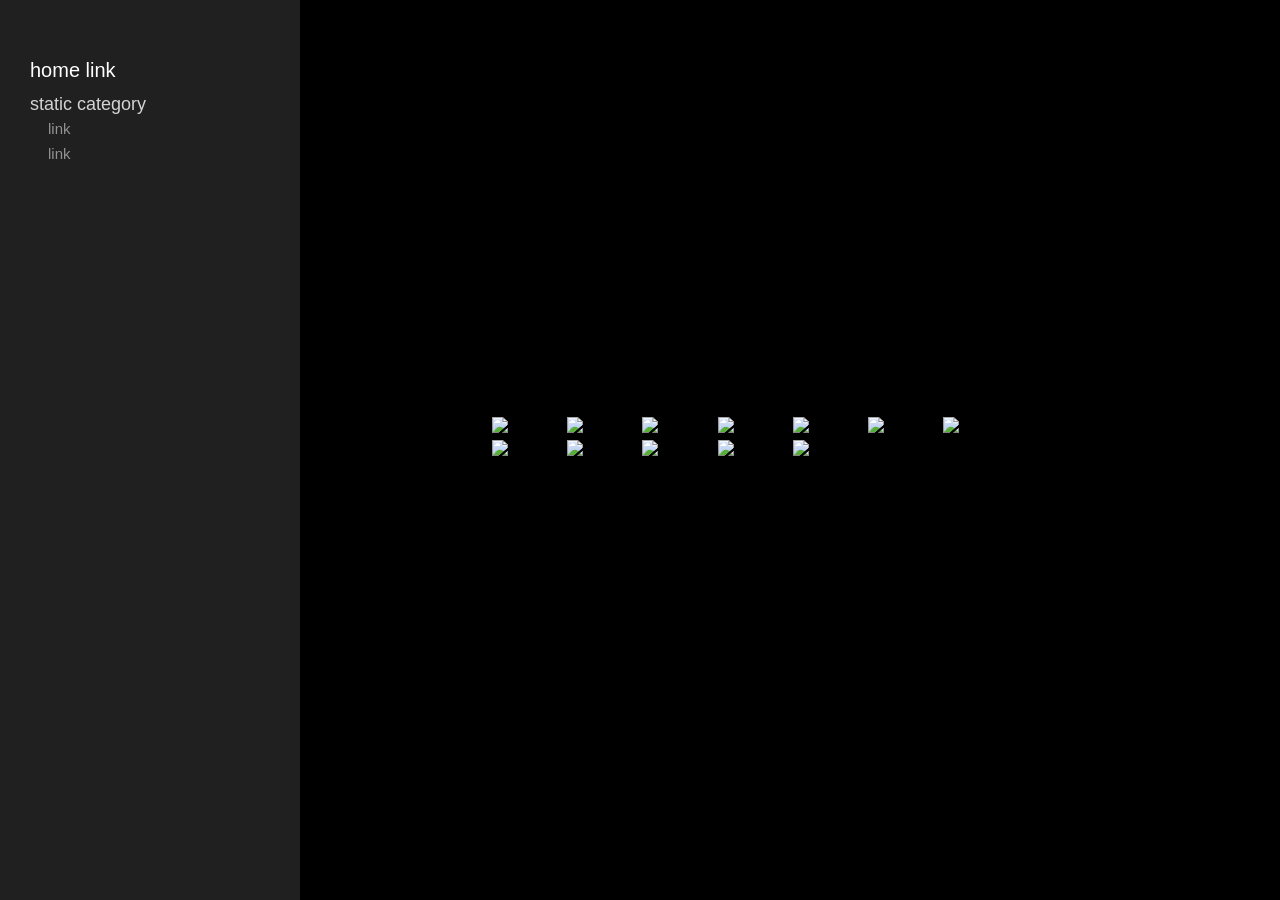
==== commit b150c919: "cleanup" ====
--- a/index.html
+++ b/index.html
@@ -3,7 +3,7 @@
 <head>
     <meta charset="UTF-8">
     <meta name="viewport" content="width=device-width, initial-scale=1.0">
-    <title>Gallery</title>
+    <title>portfolio gallery template</title>
     
     <link rel="stylesheet" href="styles.css">
     <link rel="stylesheet" href="navbar/navbar.css">
--- a/styles.css
+++ b/styles.css
@@ -1,4 +1,5 @@
 /* !!--------------------------------------Styling Settings---------------------------------------!! */
+
 :root {
     /*colour*/
     --body-background-color: black;
@@ -8,11 +9,6 @@
     /*padding mobile*/
     --mobile-body-content-container-padding: 10vw 8% 0 8%;
 }
-/* !!---------------------------------------------------------------------------------------------!! */
-
-
-
-
 
 /* !!--------------------------------------Advanced Settings---------------------------------------!! */
 
--- a/navbar/navbar.css
+++ b/navbar/navbar.css
@@ -1,7 +1,8 @@
+/* !!--------------------------------------Styling Settings---------------------------------------!! */
+
 /* ===== custom fonts ===== */
 @import url('/');
 
-/* !!--------------------------------------Styling Settings---------------------------------------!! */
 
 :root {
 /* ===== COLOURS NAVBAR ===== */
@@ -51,7 +52,6 @@
 
     --desktop-font-link-sub: 15px;
     --mobile-font-link-sub: 1.8svh;
-
 
 /* !!--------------------------------------advanced settings---------------------------------------!! */
 
@@ -87,7 +87,6 @@
     --transition-menu: 0.3s ease;
 }
 
-
 /* !!-------------------------------------- even more advanced settings..---------------------------------------!! */
 
 /* ===== DESKTOP STYLES ===== */
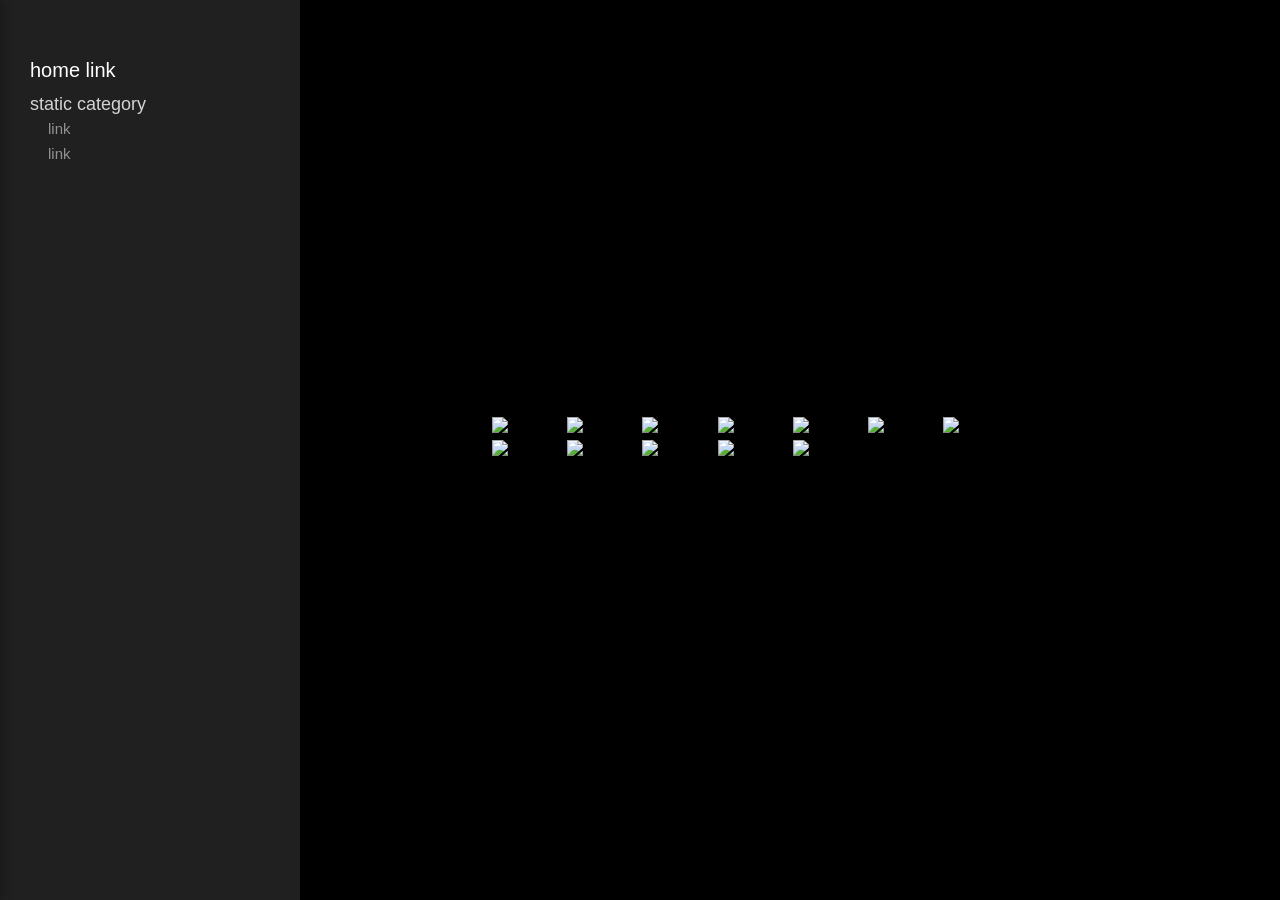
==== commit c3780885: "cleanup - cleaned file directories - fixed some minor code" ====
--- a/index.html
+++ b/index.html
@@ -6,7 +6,7 @@
     <title>portfolio gallery template</title>
     
     <link rel="stylesheet" href="styles.css">
-    <link rel="stylesheet" href="navbar/navbar.css">
+    <link rel="stylesheet" href="components/navbar/navbar.css">
 </head>
 <body>
     <!-- nav-bar -->
@@ -27,7 +27,7 @@
     </div>
 
     <!-- components -->
-    <script src="gallery_component.js"></script>
-    <script src="fetch_components.js"></script>
+    <script src="components/gallery_component.js"></script>
+    <script src="components/fetch_components.js"></script>
 </body>
 </html>
--- a/styles.css
+++ b/styles.css
@@ -7,7 +7,7 @@
     /*padding desktop*/
     --desktop-body-content-container-padding: 3% 15vw 5%;
     /*padding mobile*/
-    --mobile-body-content-container-padding: 10vw 8% 0 8%;
+    --mobile-body-content-container-padding: 5vw 8vw 5vw;
 }
 
 /* !!--------------------------------------Advanced Settings---------------------------------------!! */
--- a/components/navbar/navbar.css
+++ b/components/navbar/navbar.css
@@ -0,0 +1,451 @@
+/* !!--------------------------------------Styling Settings---------------------------------------!! */
+
+/* ===== custom fonts ===== */
+@import url('/');
+
+
+:root {
+/* ===== COLOURS NAVBAR ===== */
+    --nav-bg: #202020;
+    --mobile-header-bg: #707070;
+
+
+/* ===== TYPOGRAPHY ===== */
+    --font-primary: "Arial", sans-serif;
+    --desktop-font-base: 16px;
+    --mobile-font-base: 2svh;
+
+    --typography-line-height-tight: 1;
+    --typography-line-height-normal: 1.2;
+    --typography-letter-spacing-normal: 0;
+    --typography-letter-spacing-wide: 0.5px;
+
+
+    /*category text*/
+    --category-color: #d3d3d3;
+
+    --typography-category-style: normal;
+    --typography-category-weight: normal;
+
+    --desktop-font-category: 18px;
+    --mobile-font-category: 2.2svh;
+
+
+    /*main-link text*/
+    --main-link-color: white;
+    --main-link-hover: #bdbdbd;
+
+    --font-menu: "Arial", sans-serif;
+    --typography-mainlink-weight: normal;
+    --typography-mainlink-style: normal;   
+
+    --desktop-font-link-main: 20px;
+    --mobile-font-link-main: 2.5svh;
+
+
+    /*sub-link text*/
+    --sub-link-color: #929292;
+    --sub-link-hover: white;
+
+    --typography-sublink-weight: normal;
+    --typography-sublink-style: normal;
+
+    --desktop-font-link-sub: 15px;
+    --mobile-font-link-sub: 1.8svh;
+
+/* !!--------------------------------------advanced settings---------------------------------------!! */
+
+/* ===== DESKTOP ===== */
+    --desktop-nav-width: 300px;
+    --desktop-nav-padding: 60px 30px;
+    --desktop-content-gap: 15px;
+    --desktop-content-padding-right: 5px;
+    --desktop-content-margin-right: -5px;
+    --desktop-section-gap: 5px;
+    --desktop-section-margin: 0;
+    --desktop-main-section-margin: 0;
+    --desktop-category-padding: 0;
+    --desktop-category-margin: 0 0 3px 0;
+    --desktop-link-main-padding: 0;
+    --desktop-link-sub-padding: 0 0 0 18px;
+    --desktop-link-sub-margin: 0 0 5px 0;
+
+/* ===== MOBILE ===== */
+    --mobile-nav-width: 32vh;
+    --mobile-nav-padding: 5vh 5vh 0;
+    --mobile-content-gap: 1vh;
+    --mobile-section-gap: 0;
+    --mobile-section-margin: 0;
+    --mobile-main-section-margin: 0;
+    --mobile-category-padding: 0;
+    --mobile-category-margin: 0 0 1vh 0;
+    --mobile-link-main-padding: 0;
+    --mobile-link-sub-padding: 0 0 0 1vh;
+    --mobile-link-sub-margin: 0 0 0.5vh 0;
+    --mobile-link-sub-small-padding: 0 0 0 15px;
+    --transition-speed: 0.2s;
+    --transition-menu: 0.3s ease;
+
+/* ===== OVERLAY ===== */
+    --overlay-color: rgba(0, 0, 0, 0.5);
+    --overlay-blur: 3px;
+}
+
+/* !!-------------------------------------- even more advanced settings..---------------------------------------!! */
+
+/* ===== DESKTOP STYLES ===== */
+.main-nav {
+    background-color: var(--nav-bg);
+    width: var(--desktop-nav-width);
+    height: 100vh;
+    padding: var(--desktop-nav-padding);
+    position: sticky;
+    top: 0;
+    left: 0;
+    z-index: 1000;
+    overflow: hidden;
+    font-family: var(--font-primary);
+    display: flex;
+    flex-direction: column;
+    box-sizing: border-box;
+    flex-shrink: 0;
+}
+
+.main-nav .nav-content {
+    display: flex;
+    flex-direction: column;
+    gap: var(--desktop-content-gap);
+    flex: 1;
+    overflow-y: auto;
+    padding-right: var(--desktop-content-padding-right);
+    margin-right: var(--desktop-content-margin-right);
+    
+    /* Scrollbar Styling */
+    scrollbar-width: thin;
+    scrollbar-color: var(--category-color) var(--nav-bg);
+}
+
+/* Webkit Scrollbar */
+.main-nav .nav-content::-webkit-scrollbar {
+    width: 5px;
+}
+
+.main-nav .nav-content::-webkit-scrollbar-track {
+    background: var(--nav-bg);
+}
+
+.main-nav .nav-content::-webkit-scrollbar-thumb {
+    background-color: var(--category-color);
+    border-radius: 5px;
+}
+
+/* Sektionen */
+.main-nav .nav-section {
+    display: flex;
+    flex-direction: column;
+    gap: var(--desktop-section-gap);
+    margin: var(--desktop-section-margin);
+    list-style: none;
+    padding: 0;
+    flex-shrink: 0;
+}
+
+.main-nav .main-section {
+    margin: var(--desktop-main-section-margin);
+}
+
+/* Kategorie-Überschriften */
+.main-nav .nav-category {
+    color: var(--category-color);
+    padding: var(--desktop-category-padding);
+    margin: var(--desktop-category-margin);
+    font-size: var(--desktop-font-category);
+    font-style: var(--typography-category-style);
+    font-weight: var(--typography-category-weight);
+    line-height: var(--typography-line-height-tight);
+    letter-spacing: var(--typography-letter-spacing-normal);
+    font-family: var(--font-primary);
+    display: block;
+    flex-shrink: 0;
+}
+
+/* Hauptlinks */
+.main-nav .nav-link-main {
+    color: var(--main-link-color);
+    padding: var(--desktop-link-main-padding);
+    font-size: var(--desktop-font-link-main);
+    font-weight: var(--typography-mainlink-weight);
+    font-style: var(--typography-mainlink-style);
+    line-height: var(--typography-line-height-tight);
+    letter-spacing: var(--typography-letter-spacing-normal);
+    transition: color var(--transition-speed);
+    display: block;
+    font-family: var(--font-menu);
+    text-decoration: none;
+    flex-shrink: 0;
+}
+
+.main-nav .nav-link-main:hover {
+    color: var(--main-link-hover);
+}
+
+/* Unter-Links */
+.main-nav .nav-link-sub {
+    color: var(--sub-link-color);
+    padding: var(--desktop-link-sub-padding);
+    margin: var(--desktop-link-sub-margin);
+    font-size: var(--desktop-font-link-sub);
+    font-weight: var(--typography-sublink-weight);
+    font-style: var(--typography-sublink-style);
+    line-height: var(--typography-line-height-tight);
+    letter-spacing: var(--typography-letter-spacing-normal);
+    display: block;
+    transition: color var(--transition-speed);
+    font-family: var(--font-primary);
+    text-decoration: none;
+    flex-shrink: 0;
+}
+
+.main-nav .nav-link-sub:hover {
+    color: var(--sub-link-hover);
+}
+
+.main-nav .nav-link-sub.active {
+    color: var(--sub-link-color);
+}
+
+/* Copyright */
+.main-nav .nav-copyright {
+    color: var(--sub-link-hover);
+    text-align: center;
+    font-family: var(--font-copyright);
+    font-size: var(--desktop-font-copyright);
+    line-height: var(--typography-line-height-tight);
+    margin: var(--desktop-copyright-margin);
+    padding: var(--desktop-copyright-padding);
+    position: relative;
+}
+
+/* ===== MOBILE STYLES ===== */
+.mobile-nav-container {
+    display: none;
+    background-color: var(--mobile-header-bg);
+    padding: 2%;
+    position: fixed;
+    top: 0;
+    left: 0;
+    right: 0;
+    z-index: 1002;
+    pointer-events: none;
+}
+
+.mobile-nav-header {
+    display: flex;
+    justify-content: space-between;
+    align-items: center;
+    width: 100%;
+    pointer-events: auto;
+}
+
+.mobile-nav-toggle {
+    padding: 10px;
+    background: none;
+    border: none;
+    cursor: pointer;
+    pointer-events: auto;
+    min-width: 44px;
+    min-height: 44px;
+    display: flex;
+    align-items: center;
+    justify-content: center;
+    -webkit-tap-highlight-color: rgba(255,255,255,0.2);
+}
+
+/* Hover nur für nicht-Touch Geräte */
+@media (hover: hover) {
+    .mobile-nav-toggle:hover {
+        opacity: 0.8;
+    }
+}
+
+.hamburger-icon {
+    display: flex;
+    flex-direction: column;
+    gap: 6px;
+}
+
+.hamburger-line {
+    width: 30px;
+    height: 3px;
+    background-color: white;
+    border-radius: 3px;
+    transition: transform var(--transition-speed), opacity var(--transition-speed);
+}
+
+.mobile-nav-menu {
+    position: fixed;
+    top: 0;
+    left: 0;
+    bottom: 0;
+    width: var(--mobile-nav-width);
+    background-color: var(--nav-bg);
+    transform: translateX(-100%);
+    transition: transform var(--transition-menu);
+    overflow-y: auto;
+    z-index: 1003;
+    pointer-events: auto;
+    box-shadow: 2px 0 10px rgba(0,0,0,0.3);
+}
+
+.mobile-nav-menu.active {
+    transform: translateX(0);
+}
+
+.mobile-nav-menu .nav-content {
+    padding: var(--mobile-nav-padding);
+    min-height: 100%;
+    display: flex;
+    flex-direction: column;
+    gap: var(--mobile-content-gap);
+}
+
+/* Sektionen */
+.mobile-nav-menu .nav-section {
+    display: flex;
+    flex-direction: column;
+    gap: var(--mobile-section-gap);
+    margin: var(--mobile-section-margin);
+    list-style: none;
+    padding: 0;
+}
+
+.mobile-nav-menu .main-section {
+    margin: var(--mobile-main-section-margin);
+}
+
+/* Kategorie-Überschriften */
+.mobile-nav-menu .nav-category {
+    color: var(--category-color);
+    padding: var(--mobile-category-padding);
+    margin: var(--mobile-category-margin);
+    font-size: var(--mobile-font-category);
+    font-style: var(--typography-category-style);
+    font-weight: var(--typography-category-weight);
+    line-height: var(--typography-line-height-tight);
+    letter-spacing: var(--typography-letter-spacing-normal);
+    font-family: var(--font-primary);
+    display: block;
+}
+
+/* Hauptlinks */
+.mobile-nav-menu .nav-link-main {
+    color: var(--main-link-color);
+    padding: var(--mobile-link-main-padding);
+    font-size: var(--mobile-font-link-main);
+    font-weight: var(--typography-mainlink-weight);
+    font-style: var(--typography-mainlink-style);
+    line-height: var(--typography-line-height-tight);
+    letter-spacing: var(--typography-letter-spacing-normal);
+    transition: color var(--transition-speed);
+    display: block;
+    font-family: var(--font-primary);
+    text-decoration: none;
+    padding: 0;
+}
+
+.mobile-nav-menu .nav-link-main:hover {
+    color: var(--main-link-hover);
+}
+
+/* Unter-Links */
+.mobile-nav-menu .nav-link-sub {
+    color: var(--sub-link-color);
+    padding: var(--mobile-link-sub-padding);
+    margin: var(--mobile-link-sub-margin);
+    font-size: var(--mobile-font-link-sub);
+    font-weight: var(--typography-sublink-weight);
+    font-style: var(--typography-sublink-style);
+    line-height: var(--typography-line-height-tight);
+    letter-spacing: var(--typography-letter-spacing-normal);
+    display: block;
+    transition: color var(--transition-speed);
+    font-family: var(--font-primary);
+    text-decoration: none;
+    padding: 6px 0 6px 1vh;
+}
+
+.mobile-nav-menu .nav-link-sub:hover {
+    color: var(--sub-link-hover);
+}
+
+.mobile-nav-menu .nav-link-sub.active {
+    color: var(--sub-link-color);
+}
+
+/* ===== OVERLAY STYLES ===== */
+.mobile-nav-overlay {
+    position: fixed;
+    top: 0;
+    left: 0;
+    right: 0;
+    bottom: 0;
+    background-color: var(--overlay-color, rgba(0, 0, 0, 1));
+    z-index: 1002;
+    
+    /* Fade Animation */
+    opacity: 0;
+    visibility: hidden;
+    transition: opacity 0.3s ease, visibility 0.3s ease;
+}
+
+.mobile-nav-overlay.active {
+    opacity: 1;
+    visibility: visible;
+}
+
+.mobile-nav-overlay.active {
+    display: block;
+    opacity: 1;
+    pointer-events: auto;
+}
+
+body.menu-open {
+    overflow: hidden;
+}
+
+/* ===== RESPONSIVE ===== */
+@media screen and (max-width: 991px) {
+    .main-nav {
+        display: none;
+    }
+
+    .mobile-nav-container {
+        display: block;
+    }
+}
+
+@media screen and (max-width: 479px) {
+    .mobile-nav-menu {
+        width: 100%;
+        max-width: var(--mobile-nav-width);
+    }
+
+    .mobile-nav-menu .nav-link-sub {
+        padding: var(--mobile-link-sub-small-padding);
+    }
+}
+
+/* ===== HOVER EFFECTS ===== */
+@media (hover: hover) {
+    .main-nav .nav-link-main:hover,
+    .mobile-nav-menu .nav-link-main:hover {
+        letter-spacing: var(--typography-letter-spacing-wide);
+        transition: letter-spacing var(--transition-speed);
+    }
+
+    .main-nav .nav-link-sub:hover,
+    .mobile-nav-menu .nav-link-sub:hover {
+        letter-spacing: 0.2px;
+        transition: letter-spacing var(--transition-speed);
+    }
+}
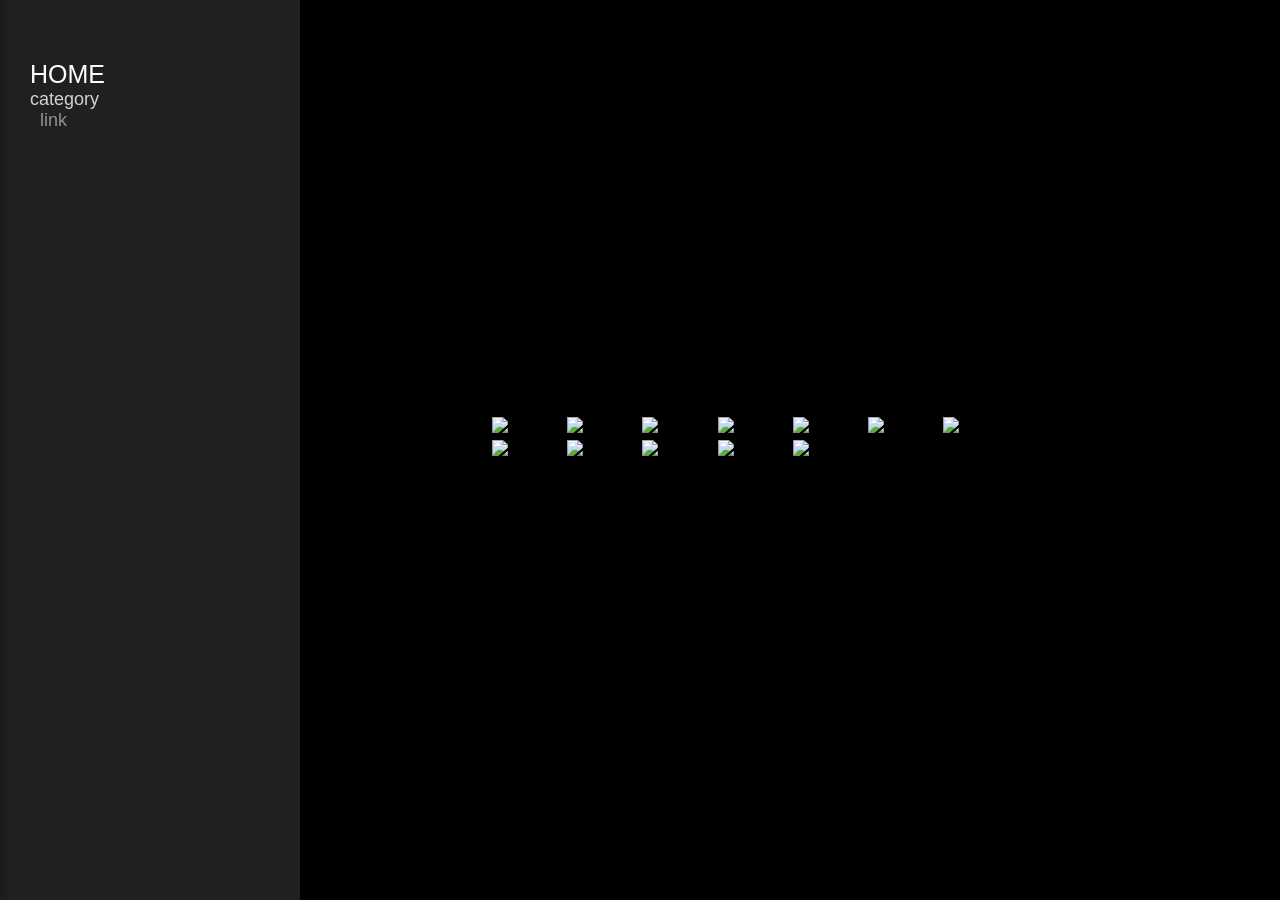
==== commit 78f9ae56: "Refactor - removed unnecessary fetch script, loads navbar directly from navbar directory - changed s" ====
--- a/index.html
+++ b/index.html
@@ -6,16 +6,14 @@
     <title>portfolio gallery template</title>
     
     <link rel="stylesheet" href="styles.css">
-    <link rel="stylesheet" href="components/navbar/navbar.css">
 </head>
 <body>
-    <!-- nav-bar -->
+    <!-- navbar -->
     <div id="navbar-container"></div>
 
     <!-- your content -->
     <div class="body_content">
         <div
-            id="0"
             class="gallery_wrapper"
             image-spacing="5px"
             maxImages="4"
@@ -28,6 +26,6 @@
 
     <!-- components -->
     <script src="components/gallery_component.js"></script>
-    <script src="components/fetch_components.js"></script>
+    <script src="components/navbar/navbar.js"></script>
 </body>
 </html>
--- a/styles.css
+++ b/styles.css
@@ -1,12 +1,8 @@
 /* !!--------------------------------------Styling Settings---------------------------------------!! */
 
 :root {
-    /*colour*/
     --body-background-color: black;
-
-    /*padding desktop*/
     --desktop-body-content-container-padding: 3% 15vw 5%;
-    /*padding mobile*/
     --mobile-body-content-container-padding: 5vw 8vw 5vw;
 }
 
@@ -38,4 +34,5 @@
         padding: var(--mobile-body-content-container-padding); 
     }
 }
+
 /* !!---------------------------------------------------------------------------------------------!! */
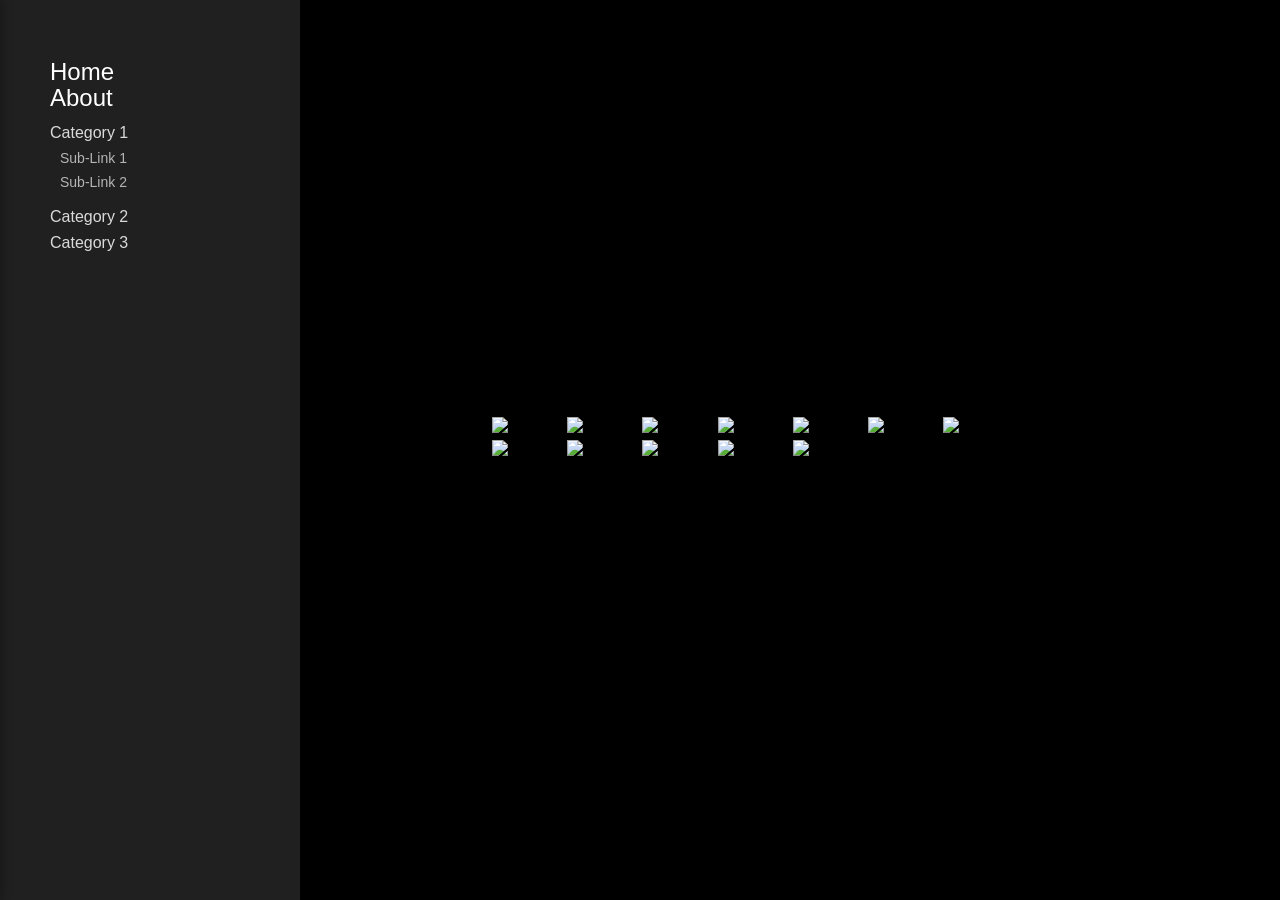
==== commit ae17293a: "Code Overhaul Fixed: - you can now call the `navbar.js` within any folder, the href links are based " ====
--- a/index.html
+++ b/index.html
@@ -14,6 +14,7 @@
     <!-- your content -->
     <div class="body_content">
         <div
+            id="0"
             class="gallery_wrapper"
             image-spacing="5px"
             maxImages="4"
--- a/styles.css
+++ b/styles.css
@@ -35,4 +35,4 @@
     }
 }
 
-/* !!---------------------------------------------------------------------------------------------!! */
+/* !!---------------------------------------------------------------------------------------------!! */
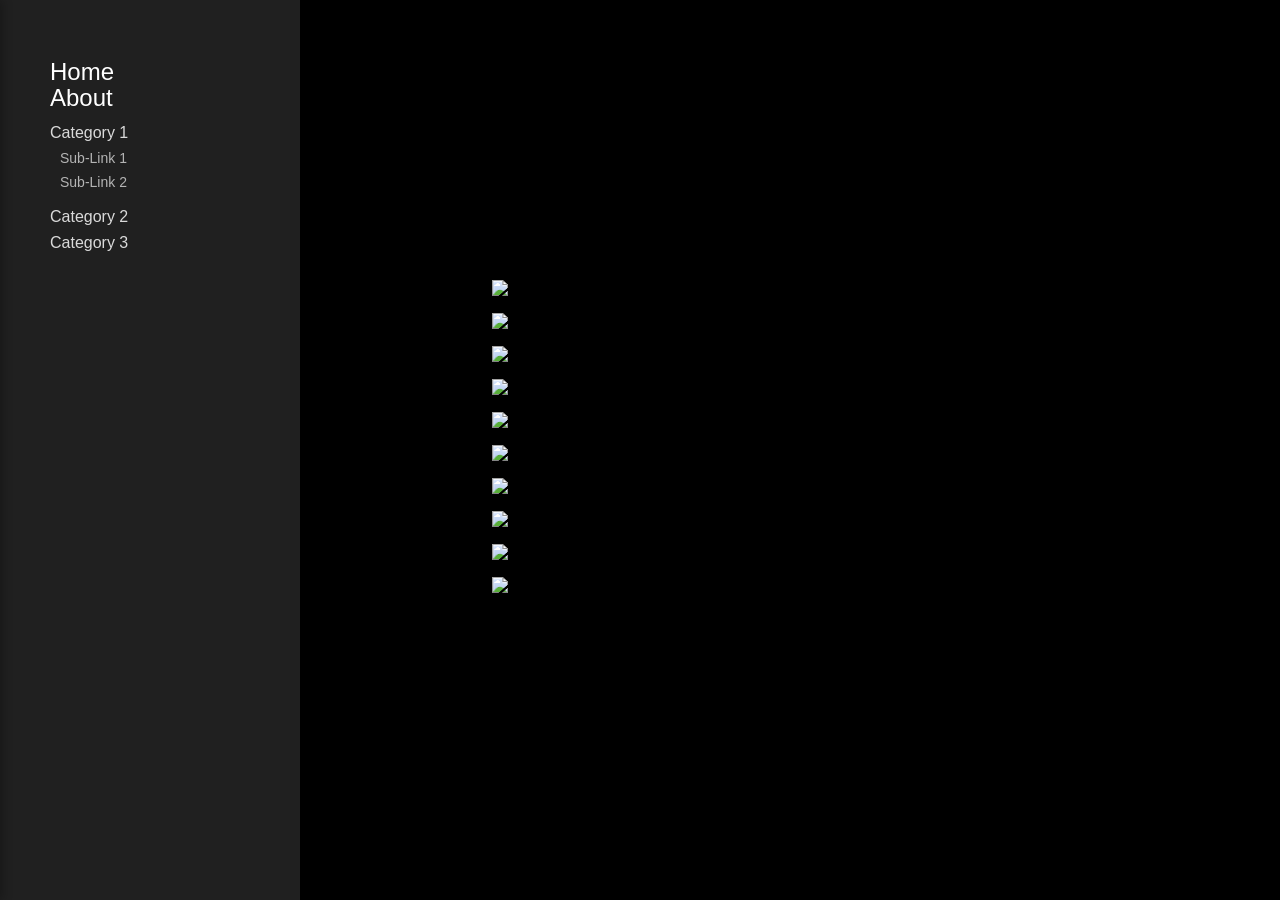
==== commit 7147445b: "Update index.html" ====
--- a/index.html
+++ b/index.html
@@ -19,9 +19,7 @@
             image-spacing="5px"
             maxImages="4"
             folder-path=""
-            images=""
-            fc-gallery="list"
-            row-stretch="1">
+            images="">
         </div>
     </div>
 
@@ -29,4 +27,4 @@
     <script src="components/gallery_component.js"></script>
     <script src="components/navbar/navbar.js"></script>
 </body>
-</html>+</html>
